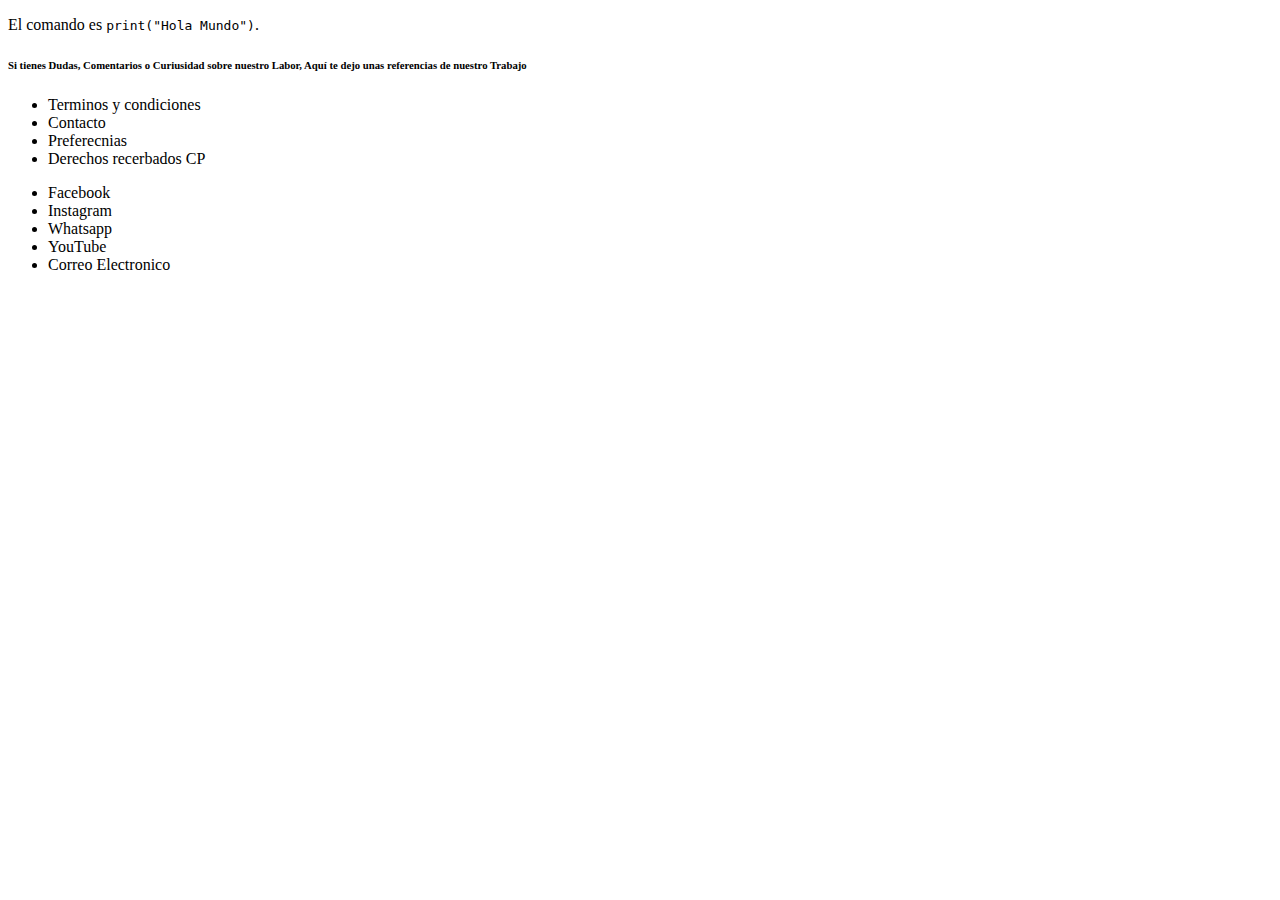
==== Catalogo.html @ 5802a03d "Primer" ====
<!DOCTYPE html>
<html lang="es-mx">
    <head>
        <meta charset="UTF-8">
        <meta name="viewport" content="width=device-width, initial-scale=1.0">
        <meta name="description" content="Venta de Autos">
        <meta name="keywords" content="HTML5, etiquetas, meta, SEO">
        <meta name="autor" content="Omar Nadin JR">
        <meta name="robots" content="index, follow">
        <meta property="og:title" content="Venta de Autos variados">
        <meta property="og:description" content="Proytecro para insignia">
        <meta property="og:imagen" content="Falta el link">

        <title> El Primer paso es el más importante </title>
        </head>
        <body>
            <header>
                <p>El comando es <code>print("Hola Mundo")</code>.</p>  

            </header>
            <main>
                <div class="jumbotron">

                </div>
            </main>
            <div class="Catalogo o blog">

            </div>
            <div class="Adiciona">

            </div>
            <footer>
                <h6>Si tienes Dudas, Comentarios o Curiusidad sobre nuestro Labor, Aquí te dejo unas referencias de nuestro Trabajo</h6>
                <ul>
                    <li>Terminos y condiciones</li>
                    <li>Contacto</li>
                    <li>Preferecnias</li>
                    <li>Derechos recerbados CP</li>
                </ul>
                <ul>
                    <li>Facebook</li>
                    <li>Instagram</li>
                    <li>Whatsapp</li>
                    <li>YouTube</li>
                    <li>Correo Electronico</li>
                </ul>
            </footer>
        </body>
</html>
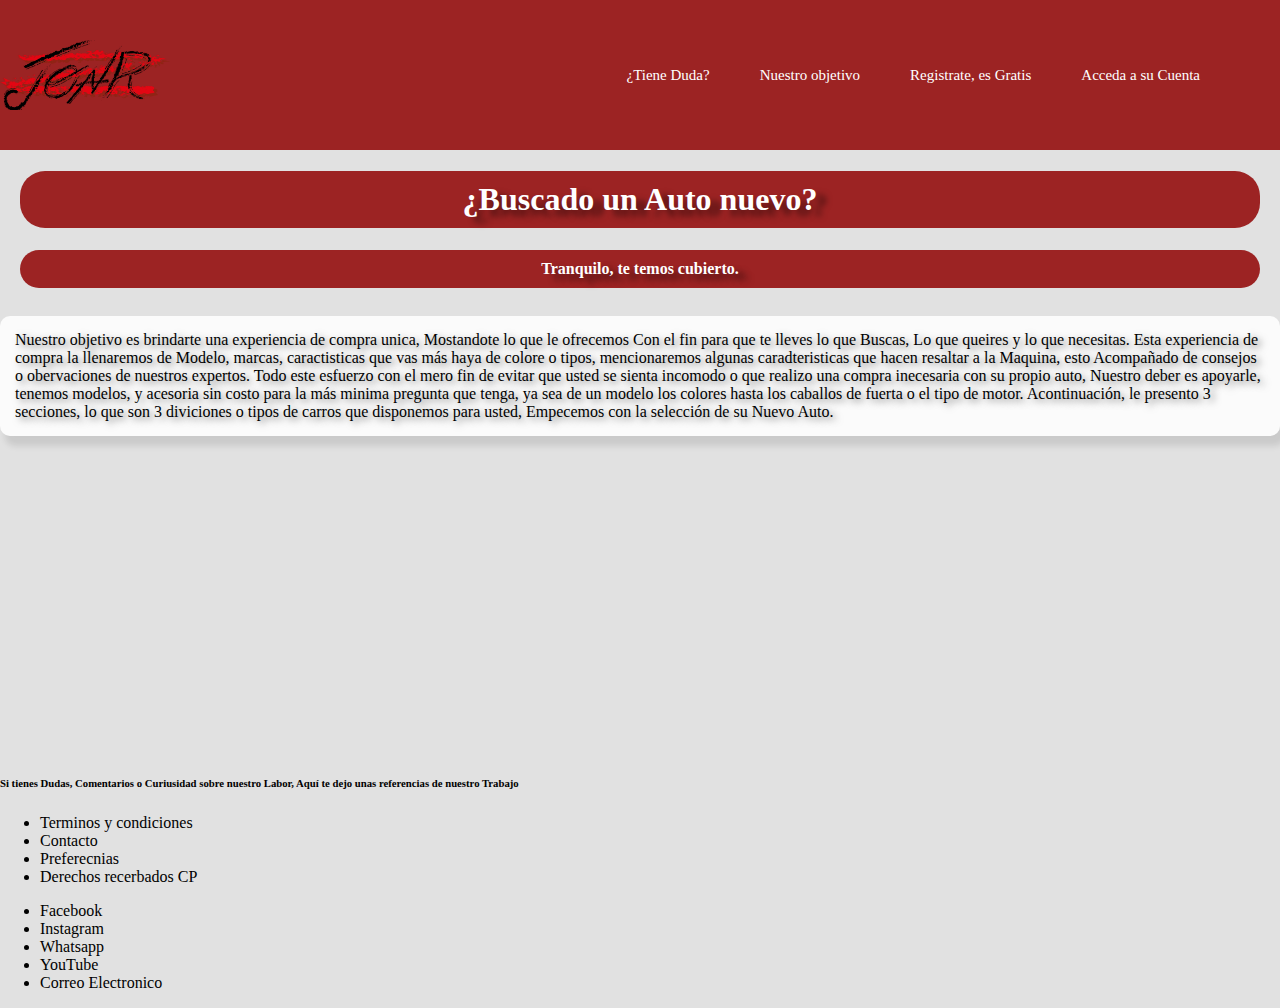
==== commit 135f5dff: "Seccion Main" ====
--- a/Catalogo.html
+++ b/Catalogo.html
@@ -10,18 +10,51 @@
         <meta property="og:title" content="Venta de Autos variados">
         <meta property="og:description" content="Proytecro para insignia">
         <meta property="og:imagen" content="Falta el link">
-
+        <link rel="stylesheet" href="./Cuerpo.css">
+        <link rel="stylesheet" href="./Header.css">
+        <link rel="stylesheet" href="./Main.css">
+        <link rel="stylesheet" href="./Adi.css">
+        <link rel="stylesheet" href="./Footer.css">
         <title> El Primer paso es el más importante </title>
         </head>
         <body>
             <header>
-                <p>El comando es <code>print("Hola Mundo")</code>.</p>  
-
+                <div class="HEA">
+                    <div class="Izquierda"> <a class="OM" href="#"> </a>
+                    </div>
+                    <div>
+                    <div class="Derecha"> ¿Tiene Duda?
+                    </div>
+                    <div class="Derecha"> Nuestro objetivo
+                    </div>
+                    <div class="Derecha"> Registrate, es Gratis
+                    </div>
+                    <div class="Derecha"> Acceda a su Cuenta
+                    </div>
+                    </div>
+                </div>    
             </header>
             <main>
-                <div class="jumbotron">
+                <div>
+                <nav class="jumbotron">
+                    <h1 class="Sup"> ¿Buscado un Auto nuevo? </h1>
+                    <h4 class="Sup">Tranquilo, te temos cubierto.</h4>
+                </nav>
+                </div>
+                    <p> Nuestro objetivo es brindarte una experiencia de compra unica, Mostandote lo que le ofrecemos 
+                        Con el fin para que te lleves lo que Buscas, Lo que queires y lo que necesitas.
 
-                </div>
+                        Esta experiencia de compra la llenaremos de Modelo, marcas, caractisticas que vas más haya de
+                        colore o tipos, mencionaremos algunas caradteristicas que hacen resaltar a la Maquina, esto
+                        Acompañado de consejos o obervaciones de nuestros expertos.
+                        
+                        Todo este esfuerzo con el mero fin de evitar que usted se sienta incomodo o que realizo una compra inecesaria
+                        con su propio auto, Nuestro deber es apoyarle, tenemos modelos, y acesoria sin costo para la más minima pregunta que tenga,
+                        ya sea de un modelo los colores hasta los caballos de fuerta o el tipo de motor.
+
+                        Acontinuación, le presento 3 secciones, lo que son 3 diviciones o tipos de carros que disponemos para usted, Empecemos con la selección de su Nuevo Auto. 
+                    </p>
+                </nav>
             </main>
             <div class="Catalogo o blog">
 
--- a/Cuerpo.css
+++ b/Cuerpo.css
@@ -0,0 +1,7 @@
+body
+{
+    font-family:Trebuchet MS  ;
+    margin: 0;
+    background-color: #e1e1e1;
+    padding: 0;
+}--- a/Header.css
+++ b/Header.css
@@ -0,0 +1,28 @@
+header
+{
+    background-color: #8f0000d8;
+    color: white;
+    display: grid;
+    width: 100%;
+    font-size: 15px;
+}
+div
+{
+    display: grid;
+    grid-template-columns: 1fr auto auto auto auto;
+    grid-template-rows: 150px;
+    align-items: center;
+    grid-column-gap:  7px;
+    column-gap: 10px;
+    row-gap: 10px;
+}
+.Izquierda a
+{
+    display: block;
+    background-image: url(Imagen/magua.png);
+    background-position: center;
+    background-size: cover;
+    width: 170px;               /* Ancho del enlace */  
+    height: 70px;   
+    background-repeat: no-repeat; 
+}
--- a/Main.css
+++ b/Main.css
@@ -0,0 +1,30 @@
+.jumbotron {  
+
+    background-image: url('https://media.istockphoto.com/id/1493574434/es/foto/el-coche-se-precipita-a-lo-largo-de-la-carretera-al-atardecer-vista-lateral-de-%C3%A1ngulo-bajo.jpg?s=612x612&w=0&k=20&c=ShzqUhviox4jicYi8z1qIfBJRk7KGKsd23fct6wrGUI='); /* Ruta de tu imagen de fondo */  
+    background-size: cover; /* Para cubrir todo el espacio del contenedor */  
+    background-position: center; /* Centra la imagen */  
+    background-repeat: no-repeat; /* Evita que la imagen se repita */  
+    padding: 20px; /* Espaciado interno para dar espacio entre el texto y los bordes */  
+    border-radius: 15px; /* Opcional: Esquinas redondeadas */  
+    margin: 0%; /* Espaciado superior e inferior del contenedor */  
+    height: 100%;
+    width: 100%;
+}  
+.Sup
+{  
+    text-shadow: 10px 6px 6px rgba(0, 0, 0, 0.5); /* Sombra ligera */  
+    color: #ffffff; /* Color del texto */  
+    background-color: #8f0000d8; /* Color de fondo */  
+    padding: 10px;
+    border-radius: 25px; /* Esquinas redondeadas */ 
+    text-align: center;
+}  
+
+p
+{
+    padding: 15px;
+    border-radius: 10px; /* Esquinas redondeadas */ 
+    background-color: #ffffffd8; /* Color de fondo */  
+    text-shadow: 4px 3px 7px rgba(0, 0, 0, 0.5); /* Sombra ligera */ 
+    box-shadow: 5px 10px 6px rgba(0, 0, 0, 0.1); /* Sombra alrededor del cuadro */  
+}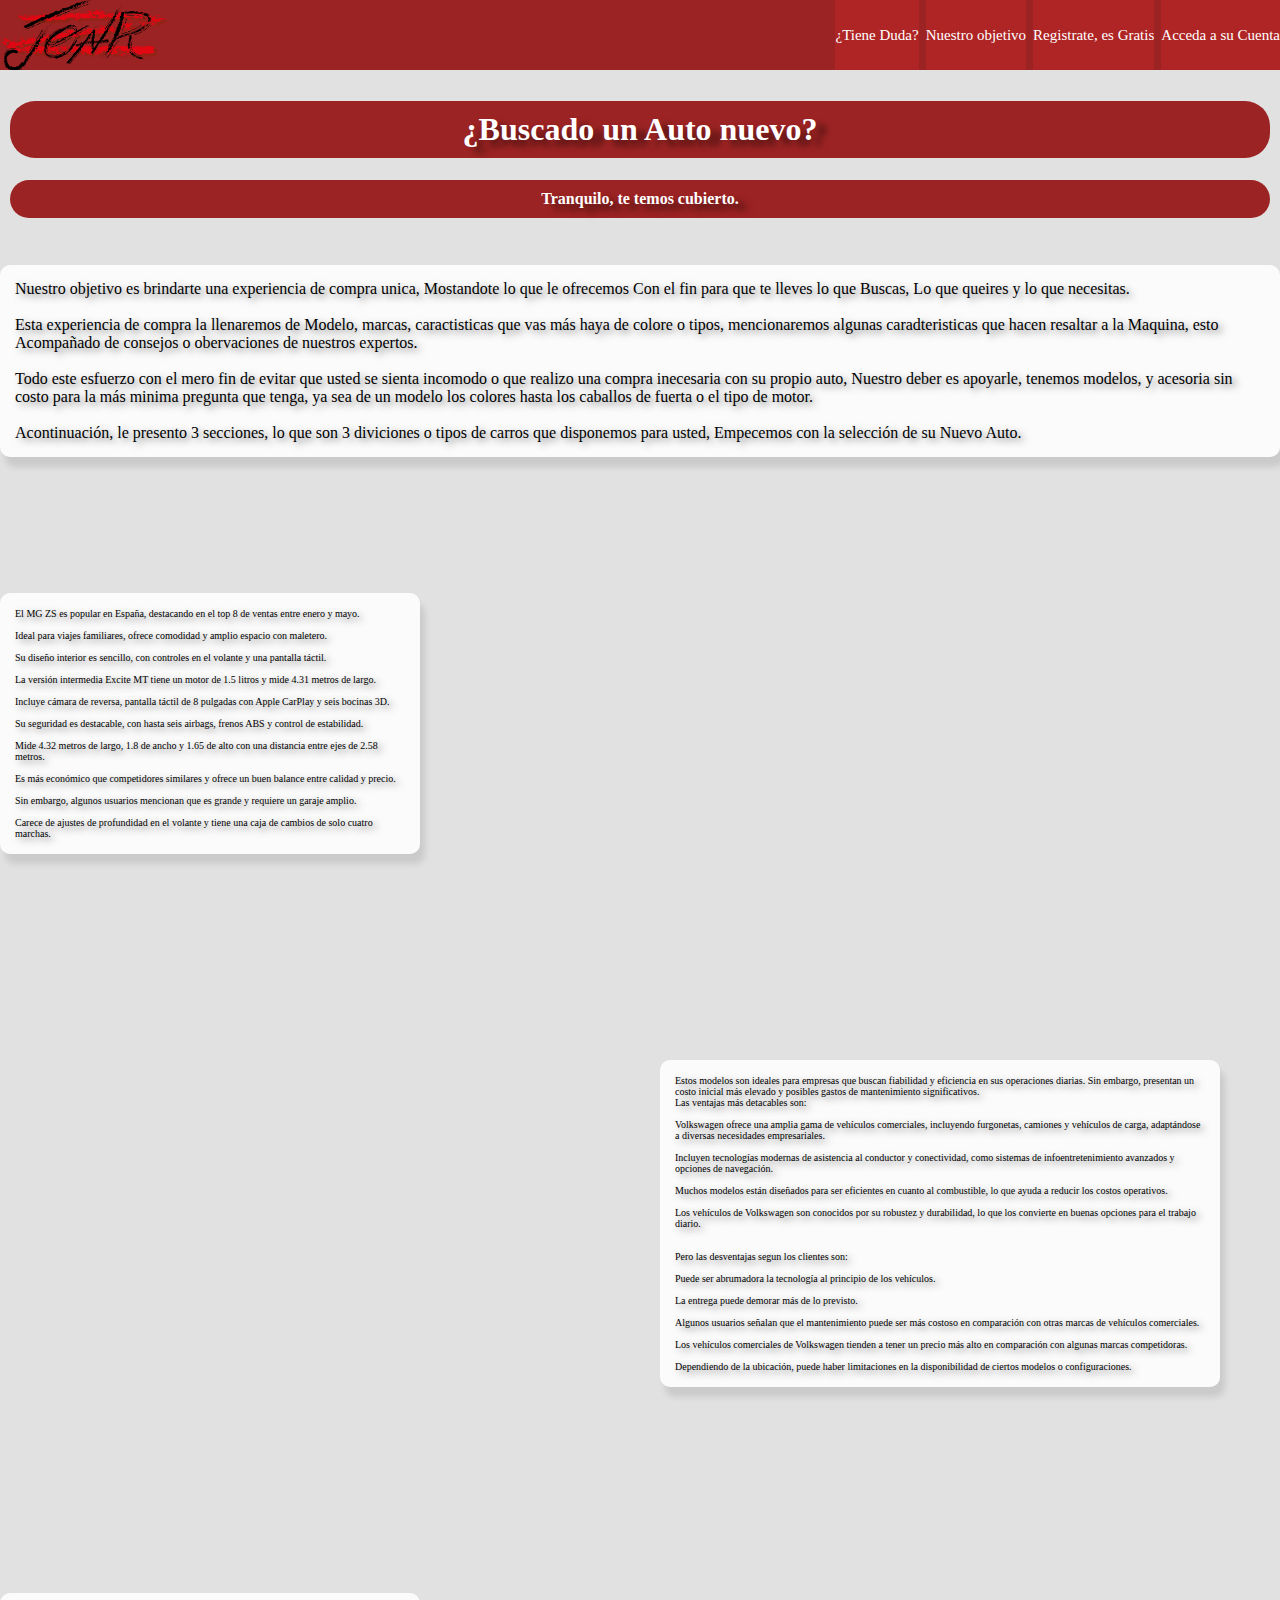
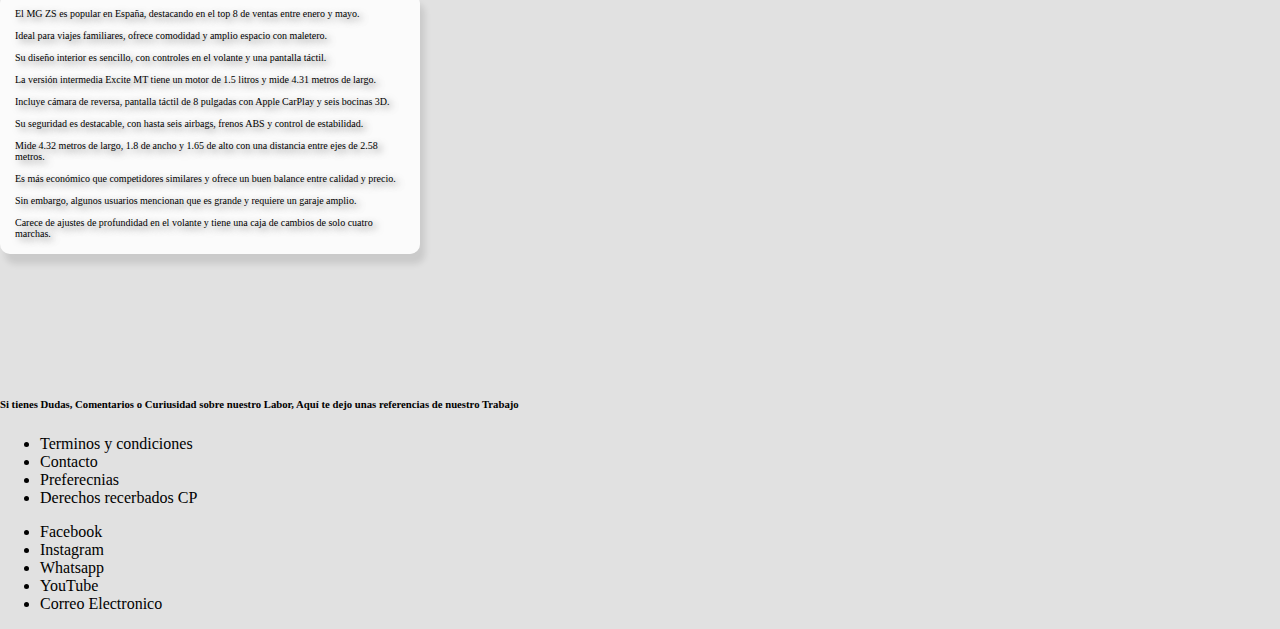
==== commit 99a367fe: "Descripción" ====
--- a/Catalogo.html
+++ b/Catalogo.html
@@ -22,7 +22,6 @@
                 <div class="HEA">
                     <div class="Izquierda"> <a class="OM" href="#"> </a>
                     </div>
-                    <div>
                     <div class="Derecha"> ¿Tiene Duda?
                     </div>
                     <div class="Derecha"> Nuestro objetivo
@@ -41,19 +40,109 @@
                     <h4 class="Sup">Tranquilo, te temos cubierto.</h4>
                 </nav>
                 </div>
-                    <p> Nuestro objetivo es brindarte una experiencia de compra unica, Mostandote lo que le ofrecemos 
-                        Con el fin para que te lleves lo que Buscas, Lo que queires y lo que necesitas.
-
+                    <p>
+                         Nuestro objetivo es brindarte una experiencia de compra unica, Mostandote lo que le ofrecemos 
+                        Con el fin para que te lleves lo que Buscas, Lo que queires y lo que necesitas. <br>
+                        <br>    
                         Esta experiencia de compra la llenaremos de Modelo, marcas, caractisticas que vas más haya de
                         colore o tipos, mencionaremos algunas caradteristicas que hacen resaltar a la Maquina, esto
-                        Acompañado de consejos o obervaciones de nuestros expertos.
-                        
+                        Acompañado de consejos o obervaciones de nuestros expertos. <br>
+                        <br>
                         Todo este esfuerzo con el mero fin de evitar que usted se sienta incomodo o que realizo una compra inecesaria
                         con su propio auto, Nuestro deber es apoyarle, tenemos modelos, y acesoria sin costo para la más minima pregunta que tenga,
-                        ya sea de un modelo los colores hasta los caballos de fuerta o el tipo de motor.
-
+                        ya sea de un modelo los colores hasta los caballos de fuerta o el tipo de motor. <br>
+                        <br>
                         Acontinuación, le presento 3 secciones, lo que son 3 diviciones o tipos de carros que disponemos para usted, Empecemos con la selección de su Nuevo Auto. 
                     </p>
+                    <div class="MG">
+                        <div class="ZS">
+                            <p>
+                                El MG ZS es popular en España, destacando en el top 8 de ventas entre enero y mayo.<br>
+                                <br>
+                                Ideal para viajes familiares, ofrece comodidad y amplio espacio con maletero.<br>
+                                <br>
+                                Su diseño interior es sencillo, con controles en el volante y una pantalla táctil.<br>
+                                <br>
+                                La versión intermedia Excite MT tiene un motor de 1.5 litros y mide 4.31 metros de largo.<br>
+                                <br>
+                                Incluye cámara de reversa, pantalla táctil de 8 pulgadas con Apple CarPlay y seis bocinas 3D.<br>
+                                <br>
+                                Su seguridad es destacable, con hasta seis airbags, frenos ABS y control de estabilidad.<br>
+                                <br>
+                                Mide 4.32 metros de largo, 1.8 de ancho y 1.65 de alto con una distancia entre ejes de 2.58 metros.<br>
+                                <br>
+                                Es más económico que competidores similares y ofrece un buen balance entre calidad y precio.<br>
+                                <br>
+                                Sin embargo, algunos usuarios mencionan que es grande y requiere un garaje amplio.<br>
+                                <br>
+                                Carece de ajustes de profundidad en el volante y tiene una caja de cambios de solo cuatro marchas.<br>
+                            </p>
+                        </div>
+                        <div>
+                            <a class="GM" href="#"></a>
+                        </div>
+                    </div>
+                    <div class="VW">
+                        <div>
+                            <a class="CAMI" href="#"></a>
+                        </div>
+                        <div class="ZS">
+                            <P>
+                                
+                                Estos modelos son ideales para empresas que buscan fiabilidad y eficiencia en sus operaciones diarias. Sin embargo, presentan un costo inicial más elevado y posibles gastos de mantenimiento significativos.<br>
+                                Las ventajas más detacables son:<br>
+                                <br>
+                                Volkswagen ofrece una amplia gama de vehículos comerciales, incluyendo furgonetas, camiones y vehículos de carga, adaptándose a diversas necesidades empresariales.<br>
+                                <br>
+                                Incluyen tecnologías modernas de asistencia al conductor y conectividad, como sistemas de infoentretenimiento avanzados y opciones de navegación.<br>
+                                <br>
+                                Muchos modelos están diseñados para ser eficientes en cuanto al combustible, lo que ayuda a reducir los costos operativos.<br>
+                                <br>
+                                Los vehículos de Volkswagen son conocidos por su robustez y durabilidad, lo que los convierte en buenas opciones para el trabajo diario.<br>
+                                <br>
+                                <br>
+                                Pero las desventajas segun los clientes son:<br>
+                                <br>
+                                Puede ser abrumadora la tecnología al principio de los vehículos.<br>
+                                <br>
+                                La entrega puede demorar más de lo previsto.<br>
+                                <br>
+                                Algunos usuarios señalan que el mantenimiento puede ser más costoso en comparación con otras marcas de vehículos comerciales.<br>
+                                <br>
+                                Los vehículos comerciales de Volkswagen tienden a tener un precio más alto en comparación con algunas marcas competidoras.<br>
+                                <br>
+                                Dependiendo de la ubicación, puede haber limitaciones en la disponibilidad de ciertos modelos o configuraciones.<br>
+
+                            </P>
+                        </div>
+                    </div>
+                    <div class="NI">
+                        <div class="ZS">
+                            <p>
+                                El MG ZS es popular en España, destacando en el top 8 de ventas entre enero y mayo.<br>
+                                <br>
+                                Ideal para viajes familiares, ofrece comodidad y amplio espacio con maletero.<br>
+                                <br>
+                                Su diseño interior es sencillo, con controles en el volante y una pantalla táctil.<br>
+                                <br>
+                                La versión intermedia Excite MT tiene un motor de 1.5 litros y mide 4.31 metros de largo.<br>
+                                <br>
+                                Incluye cámara de reversa, pantalla táctil de 8 pulgadas con Apple CarPlay y seis bocinas 3D.<br>
+                                <br>
+                                Su seguridad es destacable, con hasta seis airbags, frenos ABS y control de estabilidad.<br>
+                                <br>
+                                Mide 4.32 metros de largo, 1.8 de ancho y 1.65 de alto con una distancia entre ejes de 2.58 metros.<br>
+                                <br>
+                                Es más económico que competidores similares y ofrece un buen balance entre calidad y precio.<br>
+                                <br>
+                                Sin embargo, algunos usuarios mencionan que es grande y requiere un garaje amplio.<br>
+                                <br>
+                                Carece de ajustes de profundidad en el volante y tiene una caja de cambios de solo cuatro marchas.<br>
+                            </p>
+                        </div>
+                        <div>
+                            <a class="MG" href="#"></a>
+                        </div>
                 </nav>
             </main>
             <div class="Catalogo o blog">
--- a/Header.css
+++ b/Header.css
@@ -6,15 +6,12 @@
     width: 100%;
     font-size: 15px;
 }
-div
+.HEA
 {
     display: grid;
     grid-template-columns: 1fr auto auto auto auto;
-    grid-template-rows: 150px;
-    align-items: center;
     grid-column-gap:  7px;
-    column-gap: 10px;
-    row-gap: 10px;
+
 }
 .Izquierda a
 {
@@ -26,3 +23,8 @@
     height: 70px;   
     background-repeat: no-repeat; 
 }
+.Derecha
+{
+    align-content: center;
+    background-color: rgb(175, 37, 37);
+}--- a/Main.css
+++ b/Main.css
@@ -1,14 +1,13 @@
 .jumbotron {  
 
-    background-image: url('https://media.istockphoto.com/id/1493574434/es/foto/el-coche-se-precipita-a-lo-largo-de-la-carretera-al-atardecer-vista-lateral-de-%C3%A1ngulo-bajo.jpg?s=612x612&w=0&k=20&c=ShzqUhviox4jicYi8z1qIfBJRk7KGKsd23fct6wrGUI='); /* Ruta de tu imagen de fondo */  
+    background-image: url('https://www.shutterstock.com/image-photo/red-car-on-asphalt-road-260nw-1941175447.jpg'); /* Ruta de tu imagen de fondo */  
     background-size: cover; /* Para cubrir todo el espacio del contenedor */  
     background-position: center; /* Centra la imagen */  
     background-repeat: no-repeat; /* Evita que la imagen se repita */  
-    padding: 20px; /* Espaciado interno para dar espacio entre el texto y los bordes */  
-    border-radius: 15px; /* Opcional: Esquinas redondeadas */  
+    padding: 10px; /* Espaciado interno para dar espacio entre el texto y los bordes */  
     margin: 0%; /* Espaciado superior e inferior del contenedor */  
     height: 100%;
-    width: 100%;
+    width: auto;
 }  
 .Sup
 {  
@@ -27,4 +26,74 @@
     background-color: #ffffffd8; /* Color de fondo */  
     text-shadow: 4px 3px 7px rgba(0, 0, 0, 0.5); /* Sombra ligera */ 
     box-shadow: 5px 10px 6px rgba(0, 0, 0, 0.1); /* Sombra alrededor del cuadro */  
+}
+
+.MG 
+{
+    display: grid;
+    grid-template-columns:1fr auto;
+    justify-items: start;
+    align-items: center;
+    gap: 60px;
+}
+
+.ZS 
+{
+ font-size: 10px;
+}
+
+
+.MG a
+{
+    background-image: url(https://motormania.com.mx/wp-content/uploads/2021/07/mg-zs-auto-slider.png);
+    display: block;
+    background-position: center;
+    background-size: contain;
+    width: 800px;               /* Ancho del enlace */  
+    height: 500px;   
+    background-repeat: no-repeat; 
+    
+}
+
+.VW
+{
+    display: grid;
+    grid-template-columns:1fr auto auto;
+    grid-template-rows: 1fr;
+    justify-items: start;
+    align-items: center;
+    gap: 60px;
+}
+
+.VW a
+{
+    background-image: url(https://vw-agricola.com.mx/Assets/img/modelos/wv-vehiculos-comerciales.png);
+    display: block;
+    background-position: center;
+    background-size: contain;
+    width: 600px;               /* Ancho del enlace */  
+    height: 500px;   
+    background-repeat: no-repeat; 
+}
+
+
+.NI
+{
+    display: grid;
+    grid-template-columns:1fr auto;
+    justify-items: start;
+    align-items: center;
+    gap: 60px;
+}
+
+.NI a
+{
+    background-image: url(https://pictures.dealer.com/c/carolinanissan/1020/d2d420bf5fe7ec7dbefc596c614dfbe0x.jpg?impolicy=downsize_bkpt&w=480);
+    display: block;
+    background-position: center;
+    background-size: contain;
+    width: 800px;               /* Ancho del enlace */  
+    height: 500px;   
+    background-repeat: no-repeat; 
+    
 }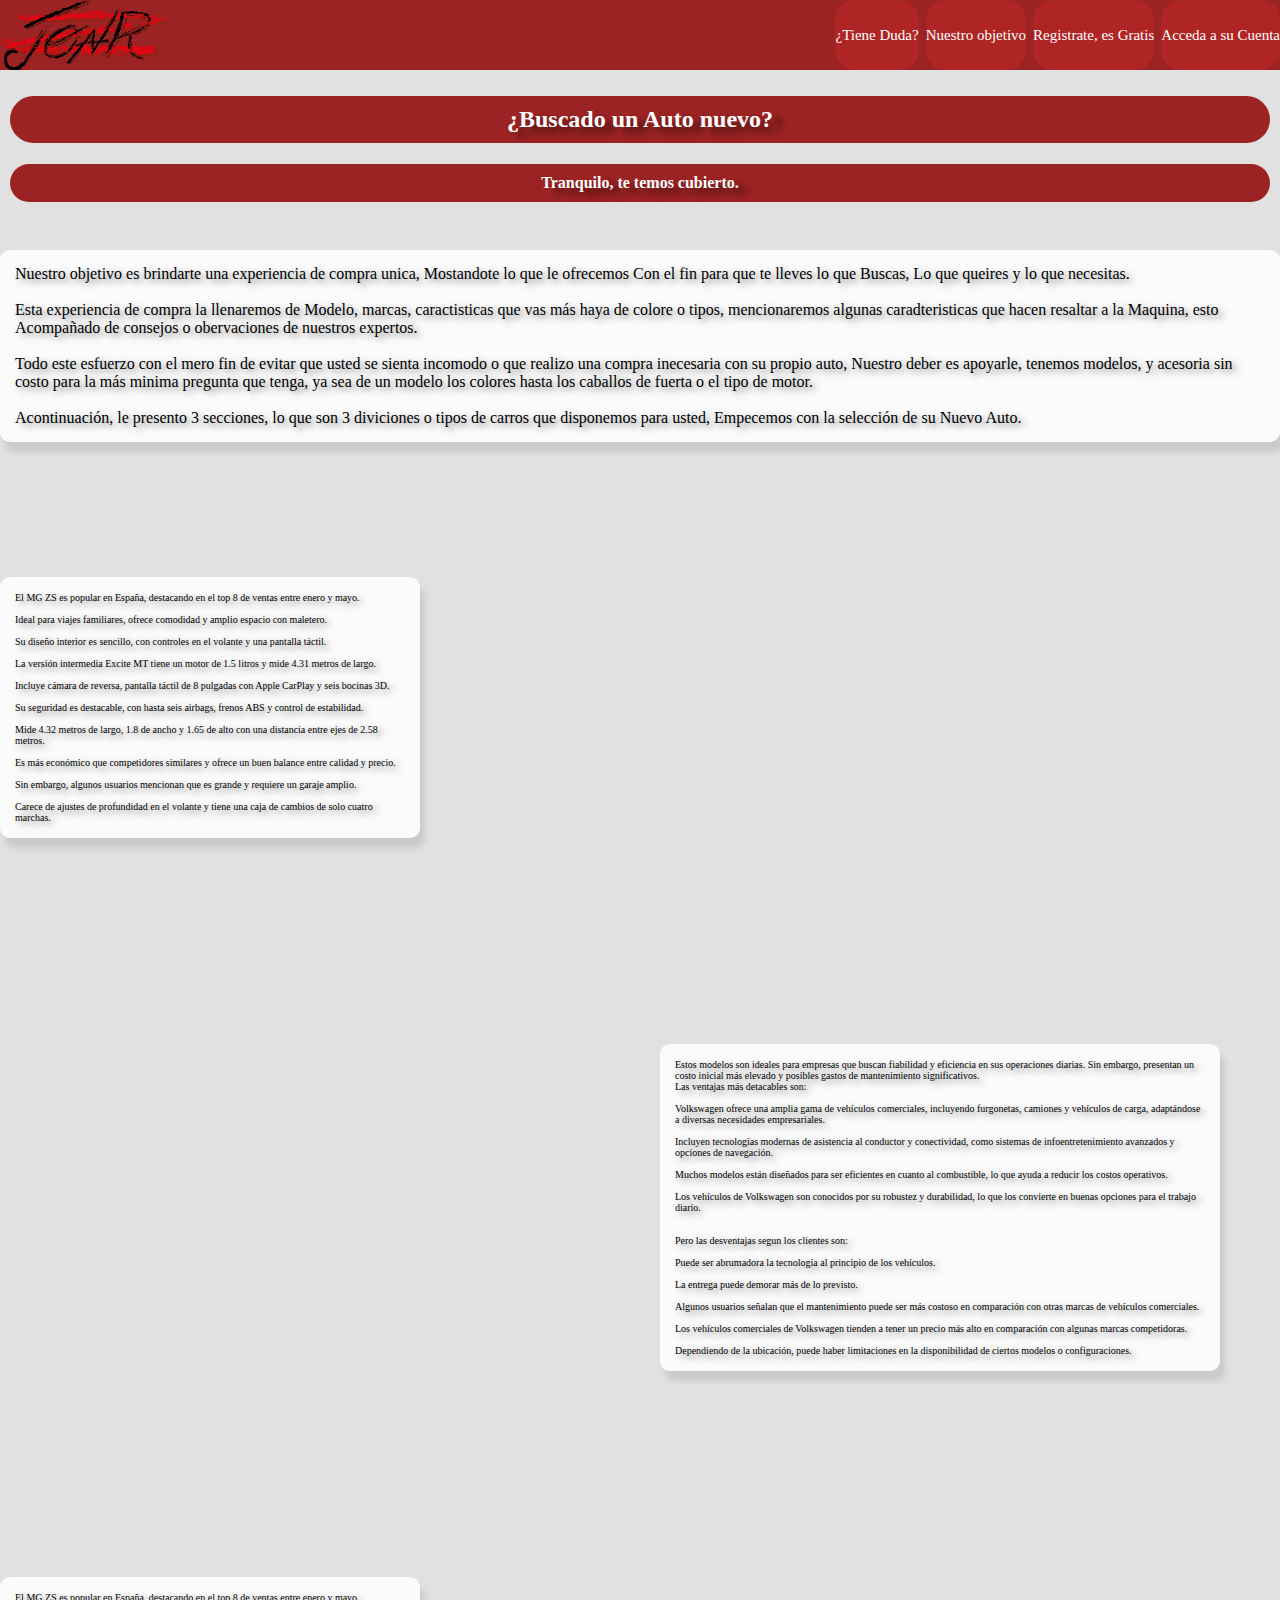
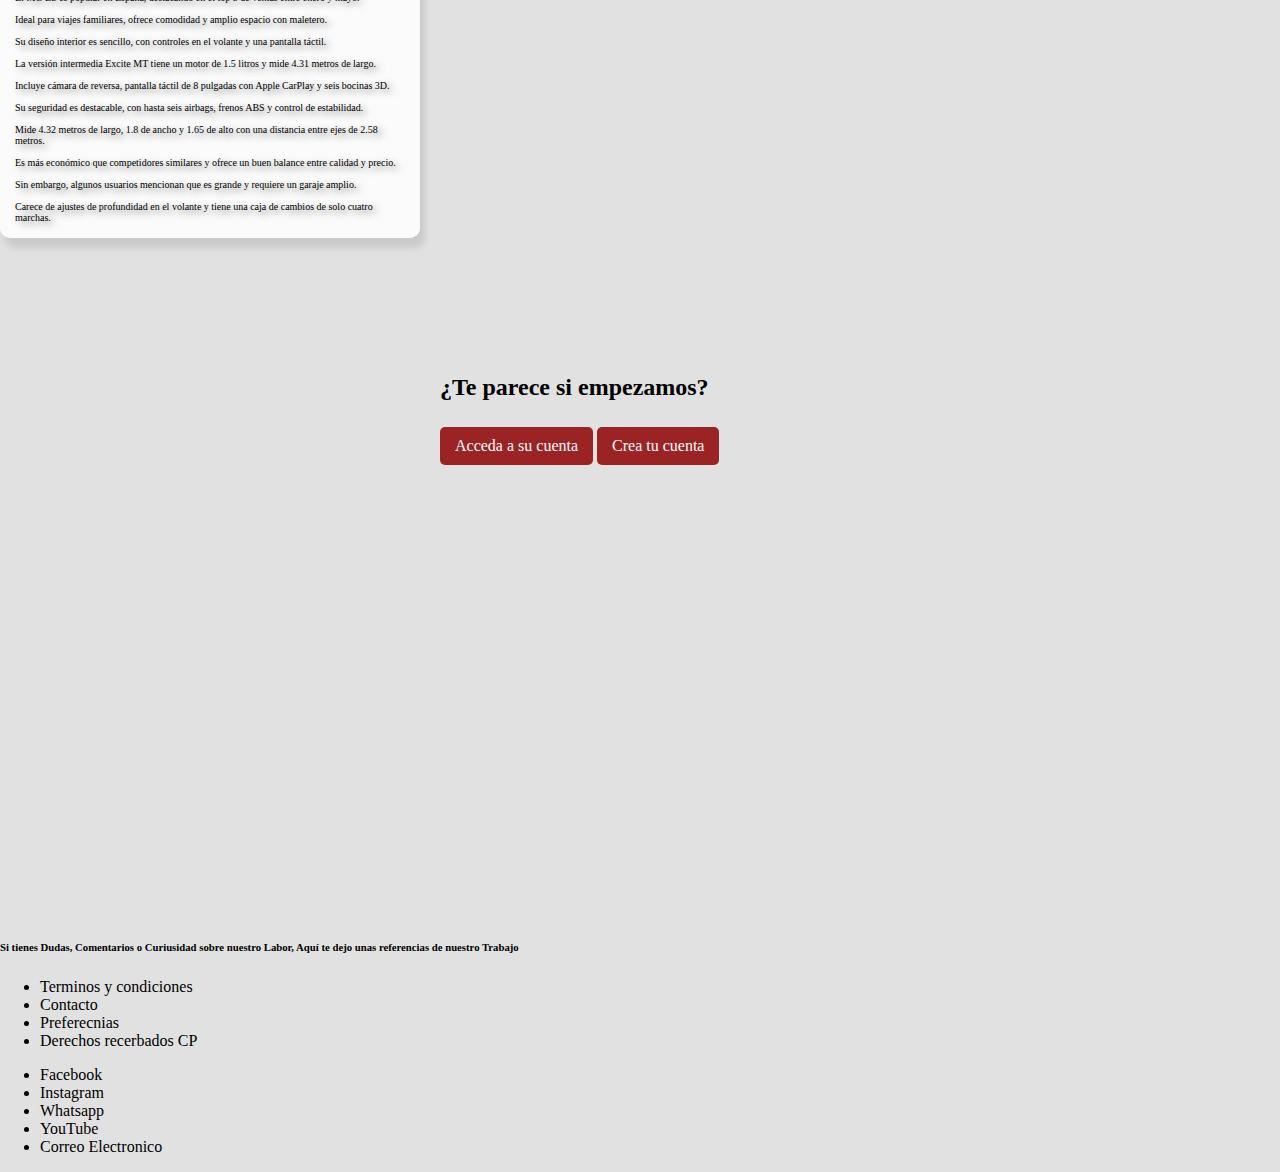
==== commit 52a4b002: "Cat" ====
--- a/Catalogo.html
+++ b/Catalogo.html
@@ -143,9 +143,116 @@
                         <div>
                             <a class="MG" href="#"></a>
                         </div>
-                </nav>
+                    </div>
+   
+                    
+
+                    <div class="container">  
+                        <h1>¿Te parece si empezamos?</h1>  
+                        
+                        <input type="checkbox" id="toggleLogin" class="toggle-checkbox">  
+                        <label for="toggleLogin" class="toggle-label">Acceda a su cuenta</label>  
+                
+                        <div class="form-container">  
+                            <form id="loginForm">  
+                                <label for="username">Usuario:</label>  
+                                <input type="text" id="username" name="username" required>  
+                                <br>  
+                                <label for="password">Contraseña:</label>  
+                                <input type="password" id="password" name="password" required>  
+                                <br>  
+                                <button type="submit">Iniciar Sesión</button>  
+                            </form>  
+                        </div>  
+                
+                        <input type="checkbox" id="toggleRegister" class="toggle-checkbox">  
+                        <label for="toggleRegister" class="toggle-label">Crea tu cuenta</label>  
+                
+                        <div class="form-container">  
+                            <form id="registrationForm">  
+                                <label for="fullName">Nombre Completo:</label>  
+                                <input type="text" id="fullName" name="fullName" required>  
+                                <br>  
+                                <label for="phone">Número de Teléfono:</label>  
+                                <input type="tel" id="phone" name="phone" required>  
+                                <br>  
+                                <label for="email">Correo Electrónico:</label>  
+                                <input type="email" id="email" name="email" required>  
+                                <br>  
+                                <label for="regPassword">Contraseña:</label>  
+                                <input type="password" id="regPassword" name="regPassword" required>  
+                                <br>  
+                                <label for="country">País:</label>  
+                                <select id="country" name="country" required>  
+                                    <option value="">Seleccione su país</option>  
+                                    <option value="argentina">Argentina</option>  
+                                    <option value="chile">Chile</option>  
+                                    <option value="colombia">Colombia</option>  
+                                    <option value="mexico">México</option>  
+                                    <option value="spain">España</option>  
+                                    <!-- Agrega más países según sea necesario -->  
+                                </select>  
+                                <br>  
+                                <button type="submit">Registrarse</button>  
+                            </form>  
+                        </div>  
+                    </div>  
+
+
             </main>
             <div class="Catalogo o blog">
+                
+
+                <div class="MARCAS">
+                    <div>
+                        <a class="Nisan" href="#"></a>
+                    </div>
+                    <div>
+                        <a class="volkswagen" href="#"></a>
+                    </div>
+                    <div>
+                        <a class="chevrolet" href="#"></a>
+                    </div>
+                    <div>
+                        <a class="alfa" href="#"></a>
+                    </div>
+                    <div>
+                        <a class="aston" href="#"></a>
+                    </div>
+                    <div>
+                        <a class="MMGG" href="#"></a>
+                    </div>
+                    <div>
+                        <a class="mazda" href="#"></a>
+                    </div>
+                    <div>
+                        <a class="toyota" href="#"></a>
+                    </div>
+                    <div>
+                        <a class="bmw" href="#"></a>
+                    </div>
+                    <div>
+                        <a class="porsche" href="#"></a>
+                    </div>
+                    <div>
+                        <a class="lamborghini" href="#"></a>
+                    </div>
+                    <div>
+                        <a class="ford" href="#"></a>
+                    </div>
+                    <div>
+                        <a class="acura" href="#"></a>
+                    </div>
+                    <div>
+                        <a class="honda" href="#"></a>
+                    </div>
+                    <div>
+                        <a class="mercedes" href="#"></a>
+                    </div>
+                    <div>
+                        <a class="audi" href="#"></a>
+                    </div>
+                </div>
 
             </div>
             <div class="Adiciona">
--- a/Header.css
+++ b/Header.css
@@ -27,4 +27,5 @@
 {
     align-content: center;
     background-color: rgb(175, 37, 37);
+    border-radius: 20px; 
 }--- a/Main.css
+++ b/Main.css
@@ -88,7 +88,7 @@
 
 .NI a
 {
-    background-image: url(https://pictures.dealer.com/c/carolinanissan/1020/d2d420bf5fe7ec7dbefc596c614dfbe0x.jpg?impolicy=downsize_bkpt&w=480);
+    background-image: url(https://incamotors-paginacorporativa-prod-archivos.s3.sa-east-1.amazonaws.com/variantes/imagenes/nissan-sentra-variante-qm1b18-1689056464464.png);
     display: block;
     background-position: center;
     background-size: contain;
@@ -96,4 +96,184 @@
     height: 500px;   
     background-repeat: no-repeat; 
     
-}+}
+
+
+
+.container {  
+    max-width: 400px;  
+    margin: auto;  
+}  
+
+h1 {  
+    font-size: 24px;  
+}  
+
+.toggle-checkbox {  
+    display: none; /* Oculta el checkbox */  
+}  
+
+.toggle-label {  
+    padding: 10px 15px;  
+    background-color: #8f0000d8;  
+    color: white;  
+    border-radius: 5px;  
+    cursor: pointer;  
+    display: inline-block;  
+    margin-top: 10px;  
+}  
+
+.form-container {  
+    display: none; /* Oculta el contenedor del formulario por defecto */  
+    margin-top: 10px; /* Espaciado superior */  
+    padding: 10px;  
+    border: 1px solid #ccc;  
+    border-radius: 5px;  
+    background-color: #f9f9f9;  
+}  
+
+/* Muestra el formulario de inicio de sesión cuando el checkbox está seleccionado */  
+#toggleLogin:checked + .toggle-label + .form-container {  
+    display: block; /* Muestra el contenedor del formulario cuando el checkbox está marcado */  
+}  
+
+/* Muestra el formulario de registro cuando el checkbox está seleccionado */  
+#toggleRegister:checked + .toggle-label + .form-container {  
+    display: block; /* Muestra el contenedor del formulario cuando el checkbox está marcado */  
+}  
+
+label {  
+    display: block; /* Hacer que el label ocupe toda la línea */  
+    margin-bottom: 5px; /* Espacio debajo del label */  
+}  
+
+input, select {  
+    width: 100%; /* Hacer que los campos ocupen todo el ancho */  
+    padding: 8px;  
+    margin-bottom: 10px; /* Espacio entre campos */  
+    border: 1px solid #b7b7b7;  
+    border-radius: 4px;  
+}  
+
+button {  
+    background-color: #8f0000d8; /* Color de fondo */  
+    color: white; /* Color del texto */  
+    border: none;  
+    border-radius: 5px;  
+    padding: 10px; /* Espaciado interior */  
+    cursor: pointer; /* Cambiar el cursor al pasar por encima */  
+    width: 100%; /* Hacer que el botón ocupe todo el ancho */  
+}  
+
+button:hover {  
+    background-color: #8f0000d8; /* Color de fondo al pasar el ratón */  
+}  
+
+
+
+
+
+
+
+.MARCAS {  
+    display: grid;  
+    grid-template-columns: auto auto auto auto; /* Ajusta el número de columnas automáticas */  
+    grid-template-rows:  auto ;
+    gap: 10px; /* Espacio entre los elementos */  
+    justify-items: center;
+    align-items: center;
+
+}  
+
+.Nisan, .volkswagen, .chevrolet, .alfa, .aston, .MMGG, .mazda, .toyota, .bmw, .porsche, .lamborghini, .ford, .acura, .honda, .mercedes, .audi {  
+    display: inline-block; /* Cambia de bloque para que se pueda hacer clic */  
+    width: 100px; /* Ajusta el tamaño según sea necesario */  
+    height: 100px; /* Ajusta el tamaño según sea necesario */  
+    background-size: contain; /* Ajusta el tamaño de la imagen dentro del enlace */  
+    background-repeat: no-repeat; /* Evita que la imagen se repita */  
+}  
+
+
+
+
+
+.Nisan 
+{
+    background-image: url(https://manuals.plus/wp-content/uploads/2022/04/Nissan-logo.png);
+}
+
+.volkswagen 
+{
+    background-image: url(https://myleanacademy.com/wp-content/uploads/2020/02/Volkswagen-logo.png);
+}
+
+.chevrolet  
+{
+    background-image: url(https://i.pinimg.com/originals/e1/34/06/e134063bcdee260fcb8f76d93dab2d56.png);
+}
+
+.alfa 
+{
+    background-image: url(https://1000marcas.net/wp-content/uploads/2019/12/logo-alfa-romeo.png);
+}
+
+.aston 
+{
+    background-image: url(https://logoeps.com/wp-content/uploads/2012/05/aston-martin-logo-vector-01.png);
+}
+
+.MMGG 
+{
+    background-image: url(https://1000marcas.net/wp-content/uploads/2021/10/MG-logo.png);
+}
+
+.mazda 
+{
+    background-image: url(https://www.element61.be/sites/default/files/styles/max_325x325/public/2024-05/Mazda.png.webp?itok=BdhP-C5y);
+}
+
+.toyota 
+{
+    background-image: url(https://1000logos.net/wp-content/uploads/2018/02/Toyota-logo.png);
+}
+
+.bmw 
+{
+    background-image: url(https://1000marcas.net/wp-content/uploads/2019/12/BMW-logo.png);
+}
+
+.porsche 
+{
+    background-image: url(https://1000marcas.net/wp-content/uploads/2019/12/Porsche-logo.png);
+}
+
+.lamborghini 
+{
+    background-image: url(https://1000marcas.net/wp-content/uploads/2020/01/Lamborghini-Logo.png);
+}
+
+.ford 
+{
+    background-image: url(https://upload.wikimedia.org/wikipedia/commons/thumb/3/3e/Ford_logo_flat.svg/2560px-Ford_logo_flat.svg.png);
+}
+
+
+.acura 
+{
+    background-image: url(https://1000marcas.net/wp-content/uploads/2020/03/Logo-Acura.png);
+}
+
+.honda 
+{
+   background-image: url(https://cdn.worldvectorlogo.com/logos/honda-logo-4.svg);
+}
+
+.mercedes 
+{
+   background-image: url(https://upload.wikimedia.org/wikipedia/commons/thumb/3/32/Mercedes-Benz_Star_2022.svg/800px-Mercedes-Benz_Star_2022.svg.png);
+}
+
+.audi 
+{
+    background-image: url(https://media.printables.com/media/prints/321186/images/2772740_6ba3a5b5-a72c-4528-b5e1-d60caab08965/thumbs/cover/800x800/png/audi_logo-300x300.webp);
+}
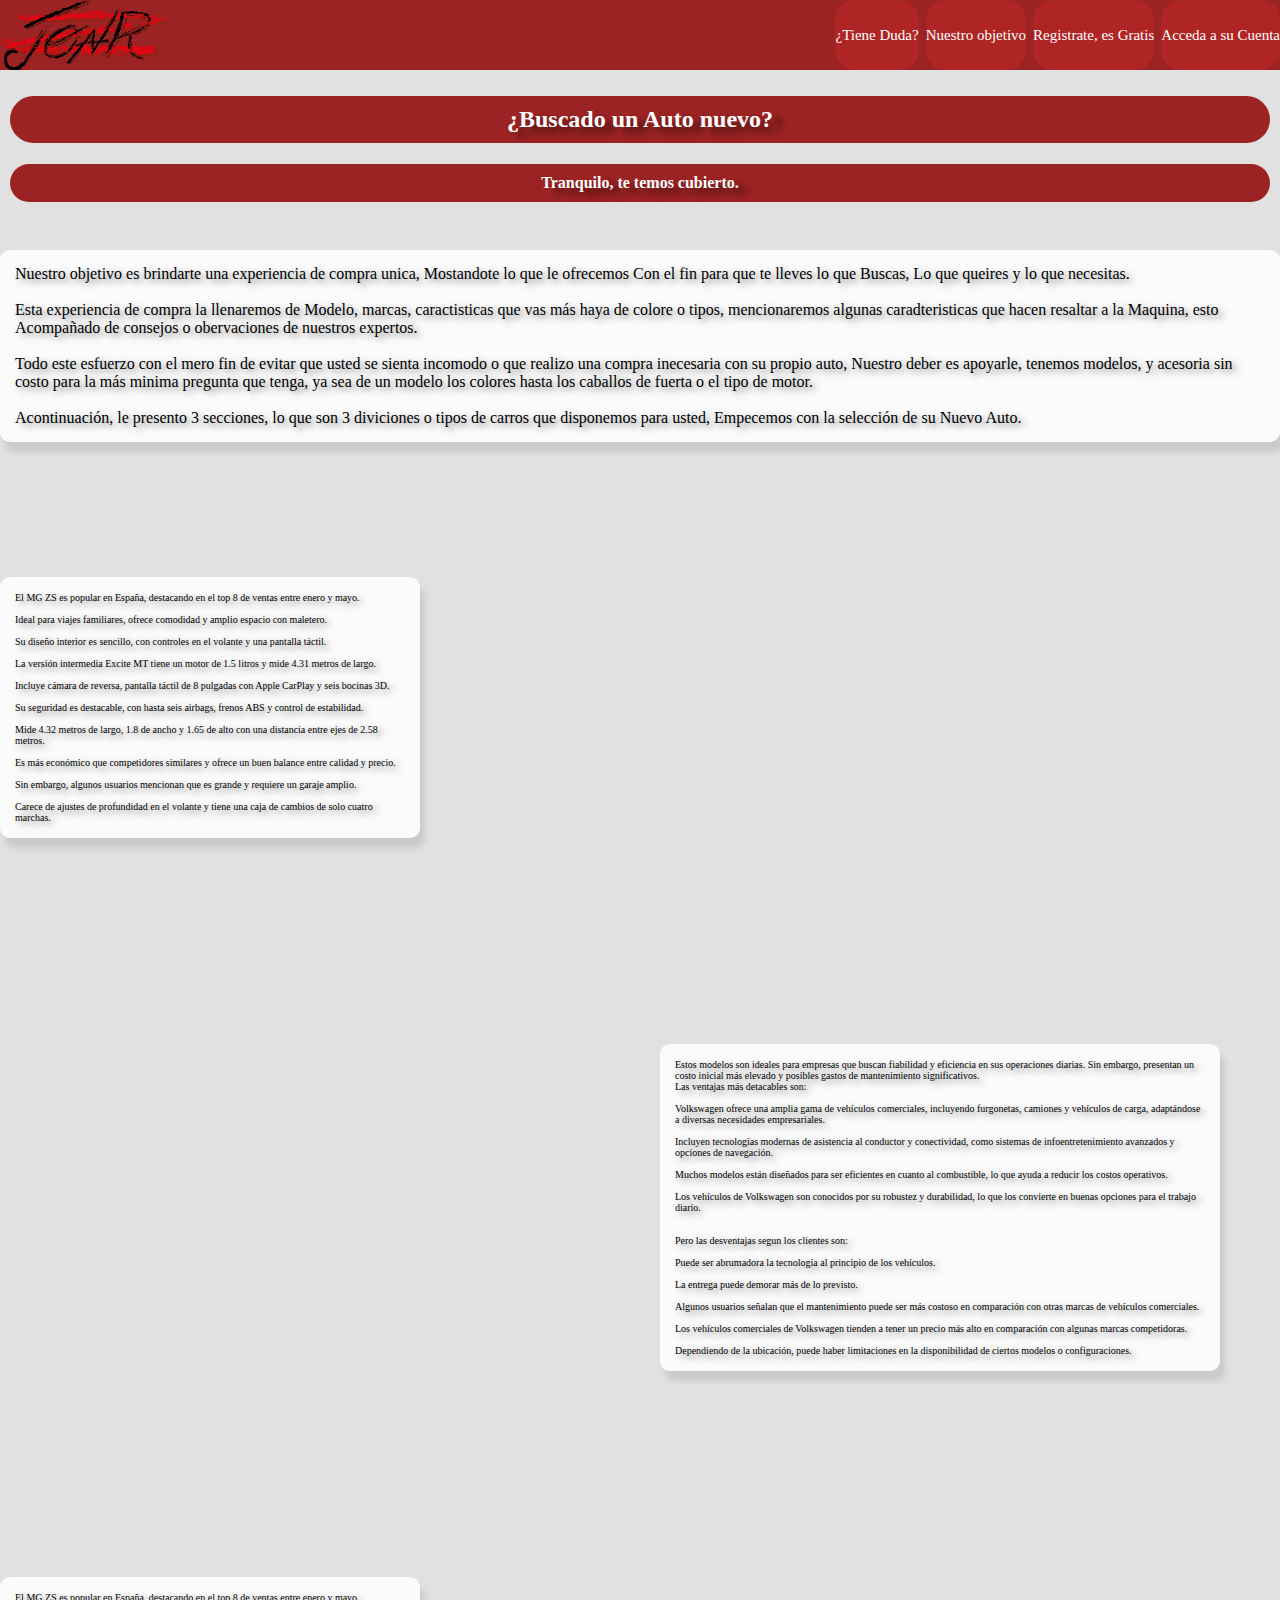
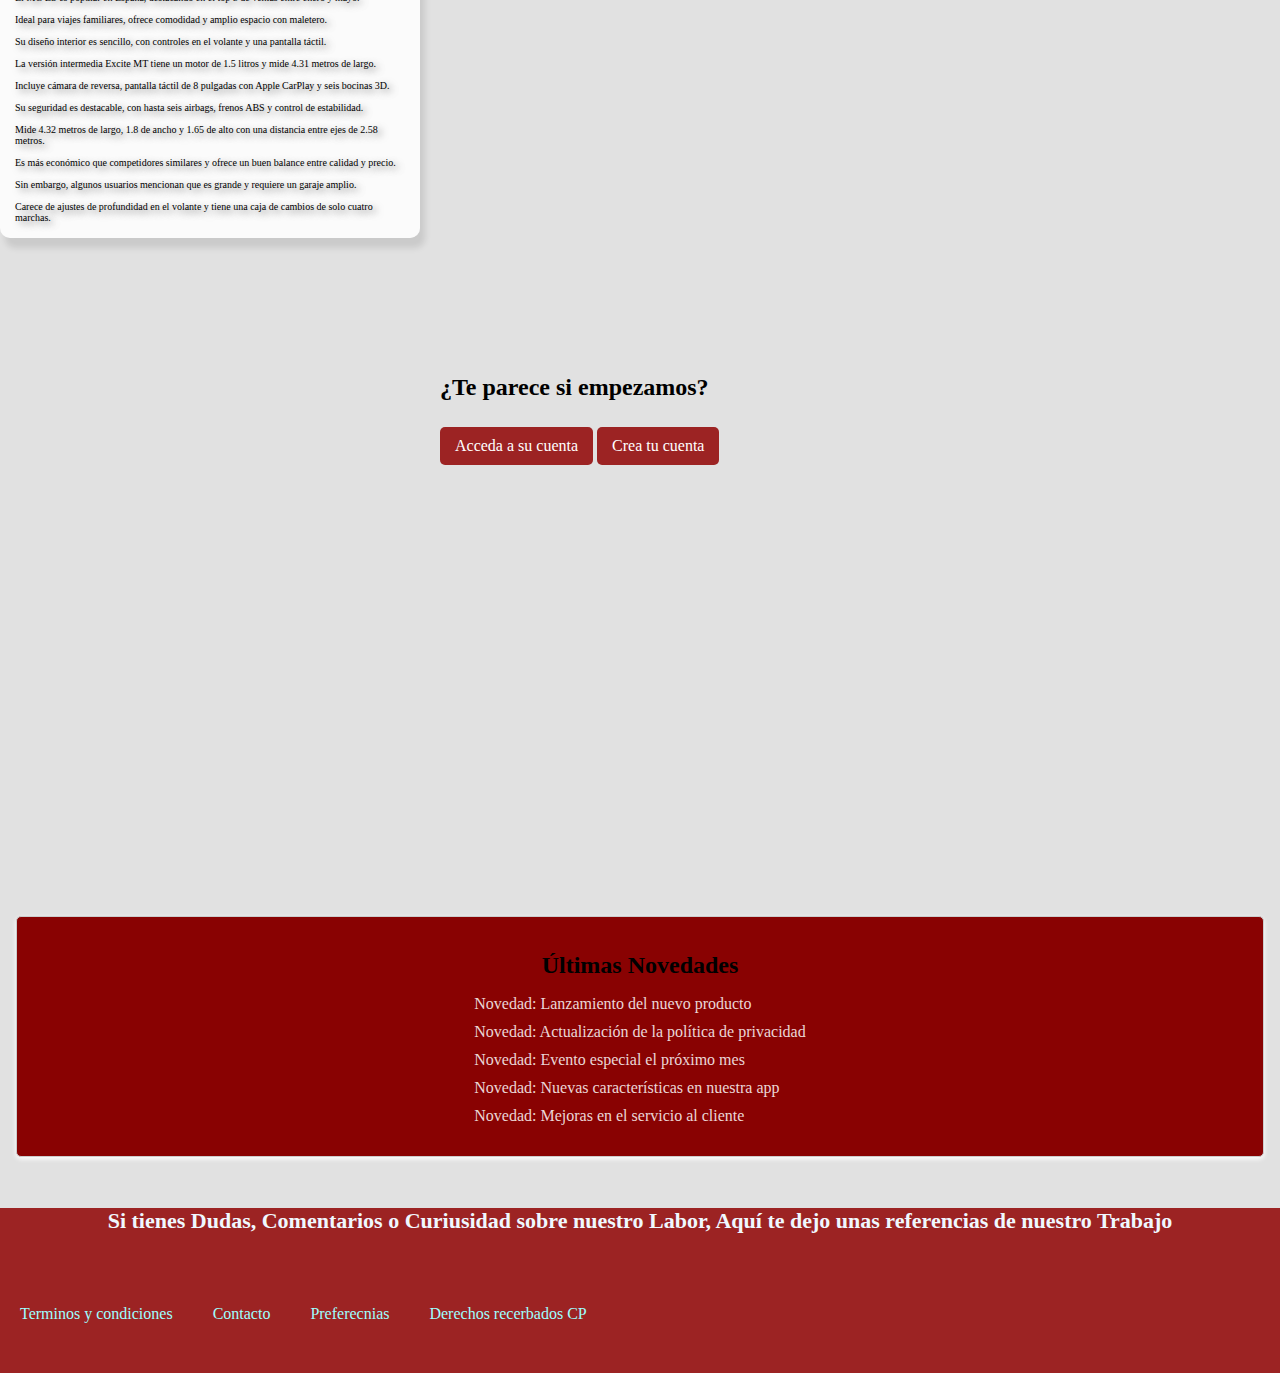
==== commit 2d15c9a6: "Final" ====
--- a/Catalogo.html
+++ b/Catalogo.html
@@ -255,24 +255,31 @@
                 </div>
 
             </div>
-            <div class="Adiciona">
-
+            <div class="novedades">  
+                <h2>Últimas Novedades</h2>  
+                <ul>  
+                    <li><a href="#">Novedad: Lanzamiento del nuevo producto</a></li>  
+                    <li><a href="#">Novedad: Actualización de la política de privacidad</a></li>  
+                    <li><a href="#">Novedad: Evento especial el próximo mes</a></li>  
+                    <li><a href="#">Novedad: Nuevas características en nuestra app</a></li>  
+                    <li><a href="#">Novedad: Mejoras en el servicio al cliente</a></li>  
+                </ul>  
+            </div>  
+            <footer class="pie">
+                <h6 class="PE">Si tienes Dudas, Comentarios o Curiusidad sobre nuestro Labor, Aquí te dejo unas referencias de nuestro Trabajo</h6>
+                <div>
+                <ul class="Name">
+                    <li class="izz"><a href="#">Terminos y condiciones</a></li>
+                    <li class="izz"><a href="#">Contacto</a></li>
+                    <li class="izz"><a href="#">Preferecnias</a></li>
+                    <li class="izz"><a href="#">Derechos recerbados CP</a></li>
+                    <li class="FA"><a href="#"></a></li>
+                    <li class="IN"><a href="#"></a></li>
+                    <li class="WH"><a href="#"></a></li>
+                    <li class="YT"><a href="#"></a></li>
+                    <li class="CE"><a href="#"></a></li>
+                </ul>
             </div>
-            <footer>
-                <h6>Si tienes Dudas, Comentarios o Curiusidad sobre nuestro Labor, Aquí te dejo unas referencias de nuestro Trabajo</h6>
-                <ul>
-                    <li>Terminos y condiciones</li>
-                    <li>Contacto</li>
-                    <li>Preferecnias</li>
-                    <li>Derechos recerbados CP</li>
-                </ul>
-                <ul>
-                    <li>Facebook</li>
-                    <li>Instagram</li>
-                    <li>Whatsapp</li>
-                    <li>YouTube</li>
-                    <li>Correo Electronico</li>
-                </ul>
             </footer>
         </body>
 </html>--- a/Footer.css
+++ b/Footer.css
@@ -0,0 +1,136 @@
+footer
+{
+background-color: #8f0000d8;
+height: auto;
+width: auto;
+
+}
+
+.PE
+{
+    display: flex;
+    justify-content: space-evenly;
+    align-items: center;
+    color: aliceblue;
+    font-size: 22PX;
+}
+
+.Name
+{
+    display: flex;  
+    list-style: none;  
+    padding: 20px;  
+    margin: 0;   
+    gap: 20px; /* Espacio entre los elementos de la lista */  
+}
+
+
+
+.Name li {  
+    margin-right: 20px; /* Espacio entre los elementos de la lista */  
+}  
+
+.Name li:last-child {  
+    margin-right: 0; /* Elimina el margen derecho del último elemento */  
+}  
+
+
+
+
+li a 
+{
+    
+    color: rgb(158, 255, 255);
+    text-decoration: none;
+}
+.FA a
+{ 
+    background-image: url(https://images.vexels.com/media/users/3/223136/isolated/lists/984f500cf9de4519b02b354346eb72e0-icono-de-facebook-redes-sociales.png);  
+    background-repeat: no-repeat;  
+  /* Centrar imagen dentro del contenedor */  
+    background-size: contain;  
+    width: 40px; /* Ancho del ícono */  
+    height: 48px; /* Alto del ícono */
+    display: block;
+}
+
+.IN a
+{ 
+    background-image: url(https://images.vexels.com/media/users/3/137198/isolated/lists/07f0d7b69ef071571e4ada2f4d6a053a-icono-de-instagram-colorido.png);  
+    background-repeat: no-repeat;  
+  /* Centrar imagen dentro del contenedor */  
+    background-size: contain;  
+    width: 40px; /* Ancho del ícono */  
+    height: 48px; /* Alto del ícono */
+    display: block;
+}
+
+.WH a
+{ 
+    background-image: url(https://cdn.iconscout.com/icon/free/png-256/free-logo-whatsapp-9289809-7573062.png?f=webp);  
+    background-repeat: no-repeat;  
+  /* Centrar imagen dentro del contenedor */  
+    background-size: contain;  
+    width: 40px; /* Ancho del ícono */  
+    height: 48px; /* Alto del ícono */
+    display: block;
+}
+
+.YT a
+{ 
+    background-image: url(https://images.vexels.com/media/users/3/137425/isolated/lists/f2ea1ded4d037633f687ee389a571086-logotipo-de-icono-de-youtube.png);  
+    background-repeat: no-repeat;  
+  /* Centrar imagen dentro del contenedor */  
+    background-size: contain;  
+    width: 40px; /* Ancho del ícono */  
+    height: 48px; /* Alto del ícono */
+    display: block;
+}
+
+.CE a
+{ 
+    background-image: url(https://images.vexels.com/media/users/3/140928/isolated/lists/8d338f5acd60bfbc9b5fb1b208c8814f-icono-redondo-de-correo-electronico-contorneado.png);  
+    background-repeat: no-repeat;  
+  /* Centrar imagen dentro del contenedor */  
+    background-size: contain;  
+    width: 40px; /* Ancho del ícono */  
+    height: 48px; /* Alto del ícono */
+    display: block;
+}
+
+
+
+.novedades {  
+    background-color: #890202; /* Fondo blanco para el div */  
+    border: 1px solid #ccc; /* Borde gris claro */  
+    border-radius: 5px; /* Bordes redondeados */  
+    padding: 15px; /* Espacio interior */  
+    box-shadow: 0 2px 5px rgb(255, 255, 255); /* Sombra ligera */  
+    max-width: 95%; /* Ancho máximo */  
+    margin: auto; /* Centra el div horizontalmente */  
+    justify-items: center;
+}  
+
+.novedades h2 {  
+    font-size: 24px; /* Tamaño de fuente del encabezado */  
+    margin-bottom: 10px; /* Espacio inferior */  
+}  
+
+.novedades ul {  
+    list-style-type: none; /* Elimina los puntos de la lista */  
+    padding: 0; /* Elimina el padding */  
+}  
+
+.novedades li {  
+    margin-bottom: 10px; /* Espacio entre los elementos de la lista */  
+}  
+
+.novedades a {  
+    text-decoration: none; /* Elimina subrayado */  
+    color: #ffffffd8; /* Color del texto del enlace */  
+}  
+
+.novedades a:hover {  
+    text-decoration: underline; /* Subrayado al pasar el ratón */  
+    color: #ffffffd8; /* Color del texto del enlace al pasar el ratón */  
+}  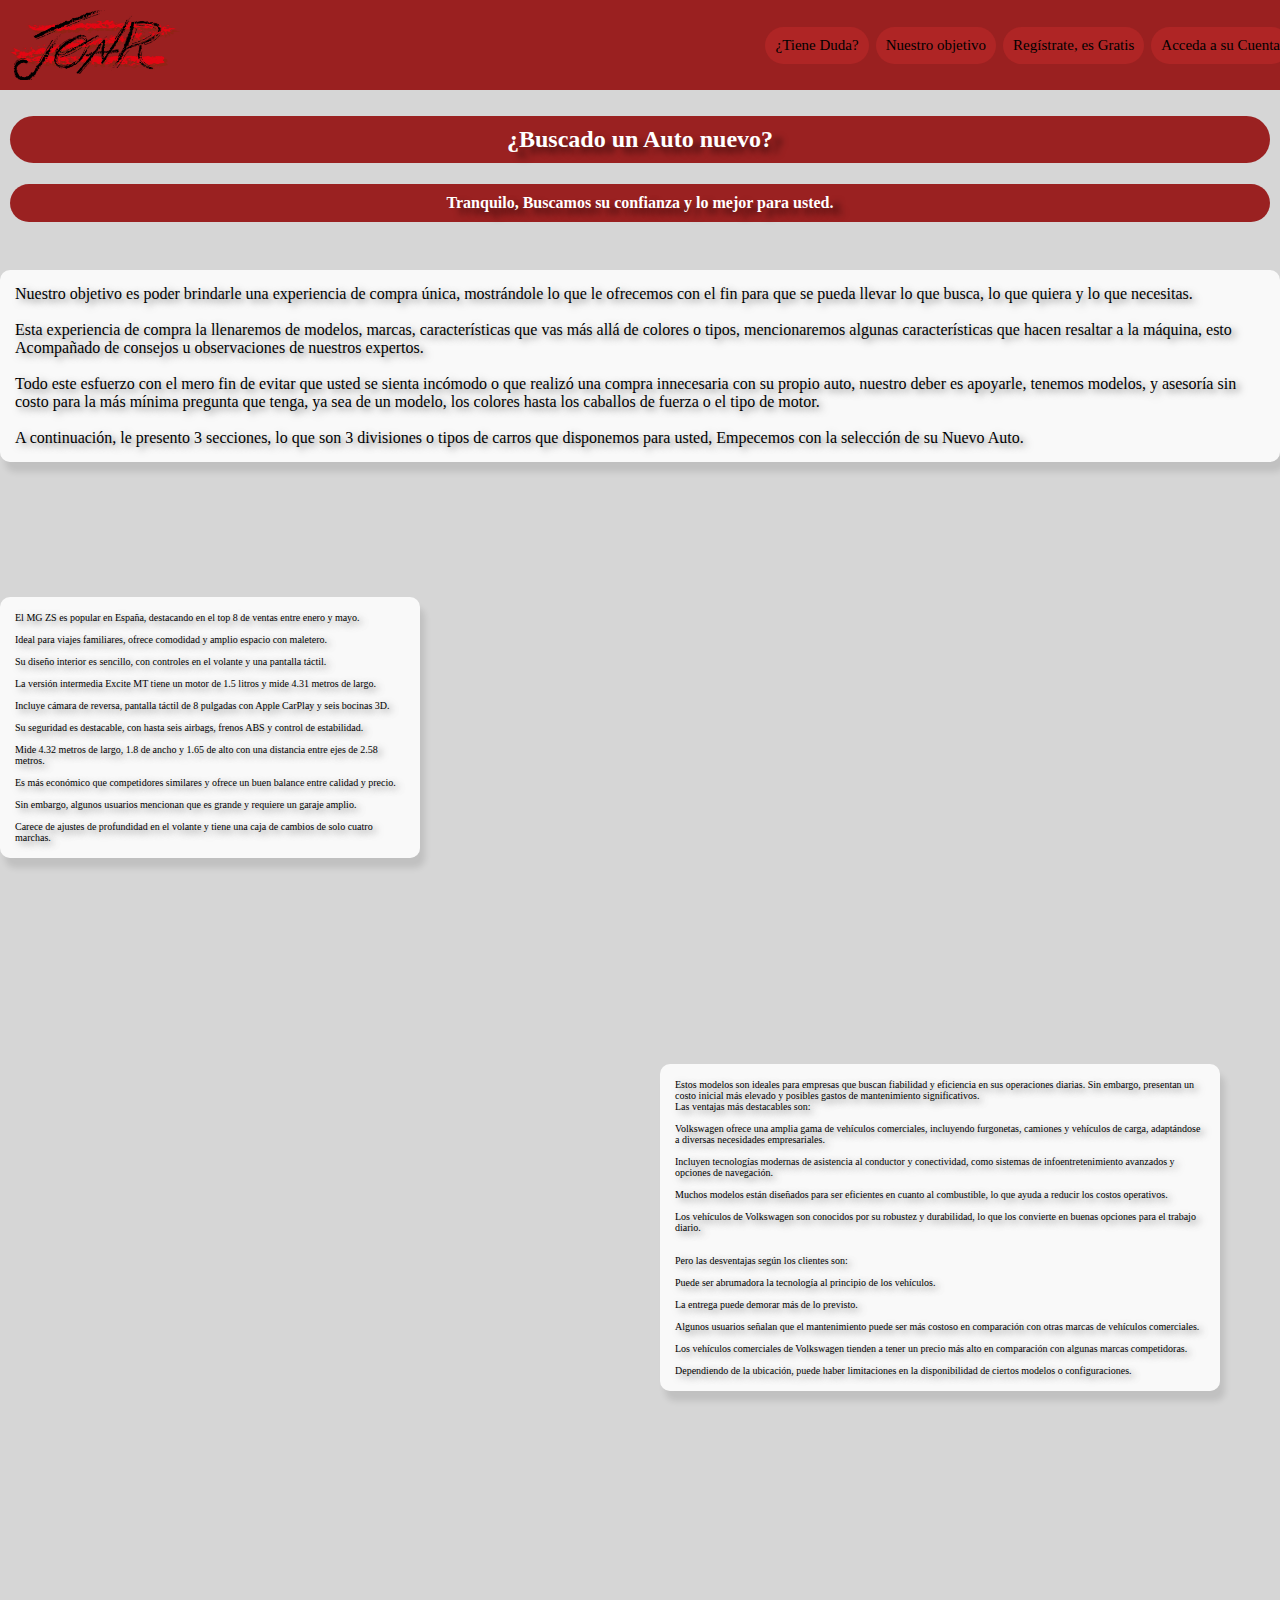
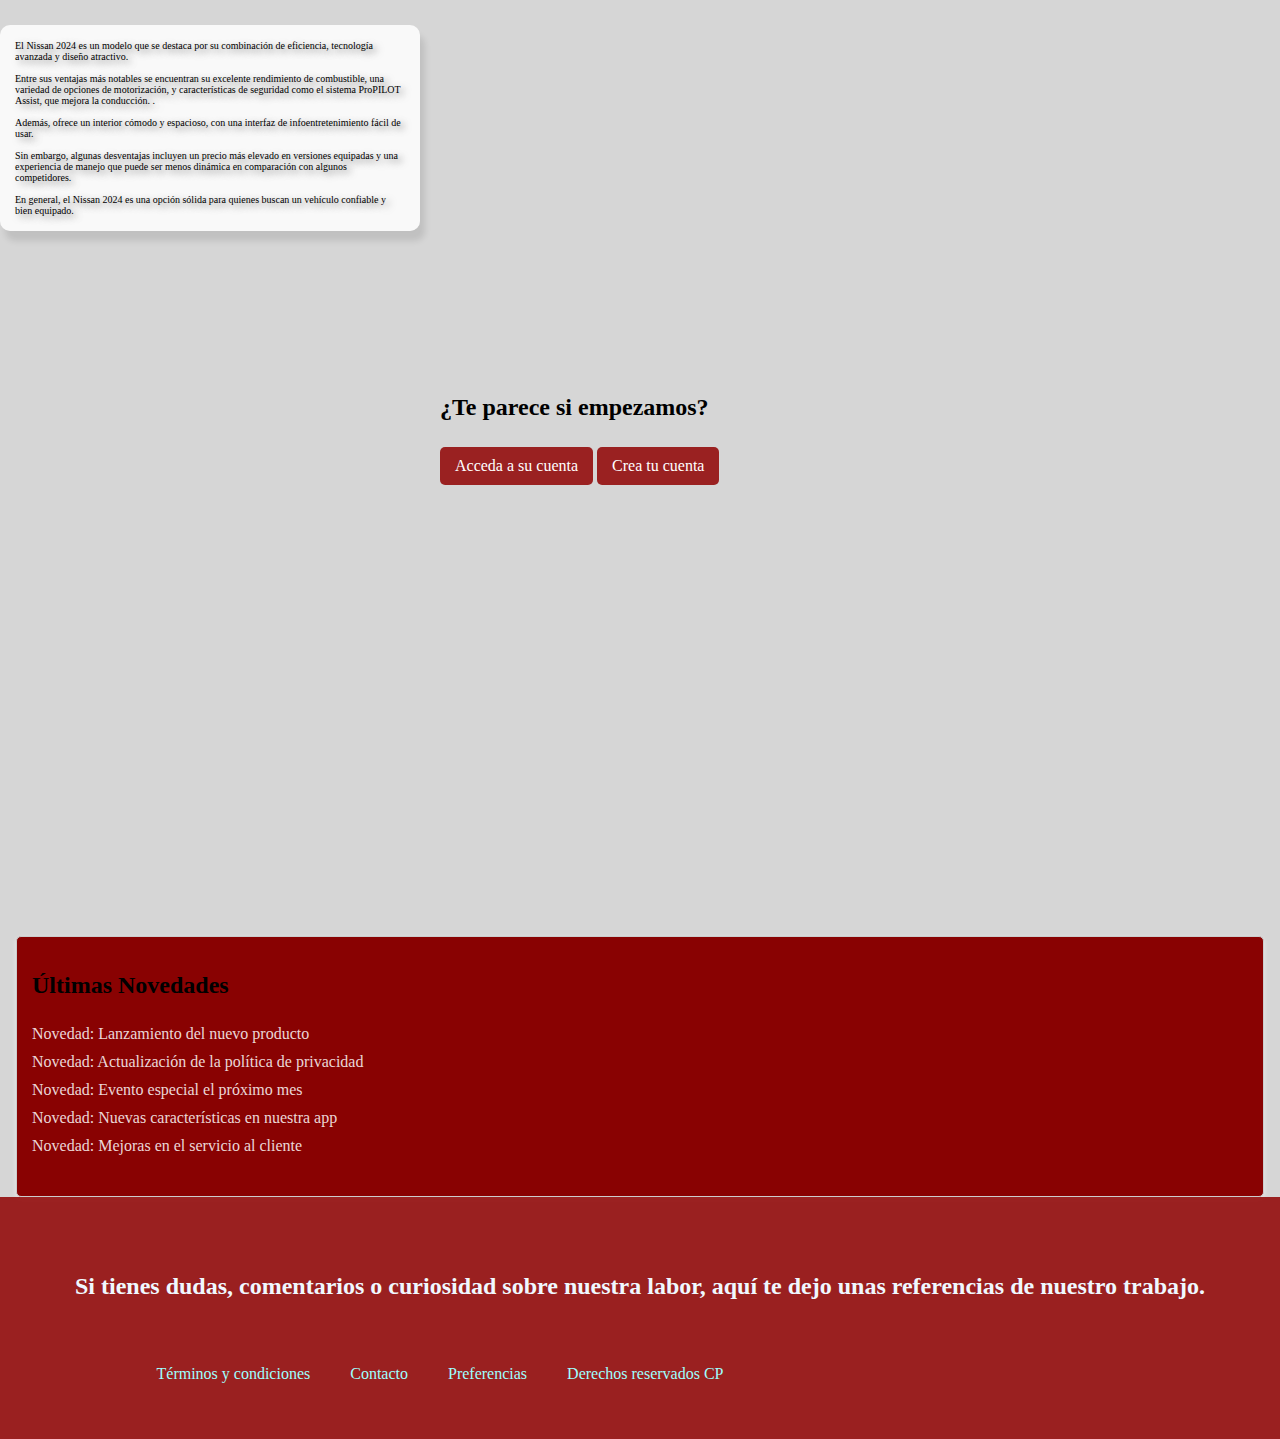
==== commit 2c58d1c2: "END" ====
--- a/Catalogo.html
+++ b/Catalogo.html
@@ -22,13 +22,13 @@
                 <div class="HEA">
                     <div class="Izquierda"> <a class="OM" href="#"> </a>
                     </div>
-                    <div class="Derecha"> ¿Tiene Duda?
-                    </div>
-                    <div class="Derecha"> Nuestro objetivo
-                    </div>
-                    <div class="Derecha"> Registrate, es Gratis
-                    </div>
-                    <div class="Derecha"> Acceda a su Cuenta
+                    <div class="Derecha"><a href="#">¿Tiene Duda?</a>
+                    </div>
+                    <div class="Derecha"><a href="#">Nuestro objetivo</a>
+                    </div>
+                    <div class="Derecha"><a href="#">Regístrate, es Gratis</a>
+                    </div>
+                    <div class="Derecha"><a href="#">Acceda a su Cuenta</a>
                     </div>
                     </div>
                 </div>    
@@ -37,22 +37,22 @@
                 <div>
                 <nav class="jumbotron">
                     <h1 class="Sup"> ¿Buscado un Auto nuevo? </h1>
-                    <h4 class="Sup">Tranquilo, te temos cubierto.</h4>
+                    <h4 class="Sup">Tranquilo, Buscamos su confianza y lo mejor para usted.</h4>
                 </nav>
                 </div>
                     <p>
-                         Nuestro objetivo es brindarte una experiencia de compra unica, Mostandote lo que le ofrecemos 
-                        Con el fin para que te lleves lo que Buscas, Lo que queires y lo que necesitas. <br>
+                        Nuestro objetivo es poder brindarle una experiencia de compra única, mostrándole lo que le ofrecemos  
+                        con el fin para que se pueda llevar lo que busca, lo que quiera y lo que necesitas. <br>
                         <br>    
-                        Esta experiencia de compra la llenaremos de Modelo, marcas, caractisticas que vas más haya de
-                        colore o tipos, mencionaremos algunas caradteristicas que hacen resaltar a la Maquina, esto
-                        Acompañado de consejos o obervaciones de nuestros expertos. <br>
+                        Esta experiencia de compra la llenaremos de modelos, marcas, características que vas más allá de
+                        colores o tipos, mencionaremos algunas características que hacen resaltar a la máquina, esto
+                        Acompañado de consejos u observaciones de nuestros expertos. <br>
                         <br>
-                        Todo este esfuerzo con el mero fin de evitar que usted se sienta incomodo o que realizo una compra inecesaria
-                        con su propio auto, Nuestro deber es apoyarle, tenemos modelos, y acesoria sin costo para la más minima pregunta que tenga,
-                        ya sea de un modelo los colores hasta los caballos de fuerta o el tipo de motor. <br>
+                        Todo este esfuerzo con el mero fin de evitar que usted se sienta incómodo o que realizó una compra innecesaria
+                        con su propio auto, nuestro deber es apoyarle, tenemos modelos, y asesoría sin costo para la más mínima pregunta que tenga,
+                        ya sea de un modelo, los colores hasta los caballos de fuerza o el tipo de motor. <br>
                         <br>
-                        Acontinuación, le presento 3 secciones, lo que son 3 diviciones o tipos de carros que disponemos para usted, Empecemos con la selección de su Nuevo Auto. 
+                        A continuación, le presento 3 secciones, lo que son 3 divisiones o tipos de carros que disponemos para usted, Empecemos con la selección de su Nuevo Auto. 
                     </p>
                     <div class="MG">
                         <div class="ZS">
@@ -90,7 +90,7 @@
                             <P>
                                 
                                 Estos modelos son ideales para empresas que buscan fiabilidad y eficiencia en sus operaciones diarias. Sin embargo, presentan un costo inicial más elevado y posibles gastos de mantenimiento significativos.<br>
-                                Las ventajas más detacables son:<br>
+                                Las ventajas más destacables son:<br>
                                 <br>
                                 Volkswagen ofrece una amplia gama de vehículos comerciales, incluyendo furgonetas, camiones y vehículos de carga, adaptándose a diversas necesidades empresariales.<br>
                                 <br>
@@ -101,7 +101,7 @@
                                 Los vehículos de Volkswagen son conocidos por su robustez y durabilidad, lo que los convierte en buenas opciones para el trabajo diario.<br>
                                 <br>
                                 <br>
-                                Pero las desventajas segun los clientes son:<br>
+                                Pero las desventajas según los clientes son:<br>
                                 <br>
                                 Puede ser abrumadora la tecnología al principio de los vehículos.<br>
                                 <br>
@@ -119,25 +119,16 @@
                     <div class="NI">
                         <div class="ZS">
                             <p>
-                                El MG ZS es popular en España, destacando en el top 8 de ventas entre enero y mayo.<br>
-                                <br>
-                                Ideal para viajes familiares, ofrece comodidad y amplio espacio con maletero.<br>
-                                <br>
-                                Su diseño interior es sencillo, con controles en el volante y una pantalla táctil.<br>
-                                <br>
-                                La versión intermedia Excite MT tiene un motor de 1.5 litros y mide 4.31 metros de largo.<br>
-                                <br>
-                                Incluye cámara de reversa, pantalla táctil de 8 pulgadas con Apple CarPlay y seis bocinas 3D.<br>
-                                <br>
-                                Su seguridad es destacable, con hasta seis airbags, frenos ABS y control de estabilidad.<br>
-                                <br>
-                                Mide 4.32 metros de largo, 1.8 de ancho y 1.65 de alto con una distancia entre ejes de 2.58 metros.<br>
-                                <br>
-                                Es más económico que competidores similares y ofrece un buen balance entre calidad y precio.<br>
-                                <br>
-                                Sin embargo, algunos usuarios mencionan que es grande y requiere un garaje amplio.<br>
-                                <br>
-                                Carece de ajustes de profundidad en el volante y tiene una caja de cambios de solo cuatro marchas.<br>
+                                El Nissan 2024 es un modelo que se destaca por su combinación de eficiencia, tecnología avanzada y diseño atractivo.<br>
+                                <br>
+                                Entre sus ventajas más notables se encuentran su excelente rendimiento de combustible, una variedad de opciones de motorización, y características de seguridad como el sistema ProPILOT Assist, que mejora la conducción. .<br>
+                                <br>
+                                Además, ofrece un interior cómodo y espacioso, con una interfaz de infoentretenimiento fácil de usar.<br>
+                                <br>
+                                Sin embargo, algunas desventajas incluyen un precio más elevado en versiones equipadas y una experiencia de manejo que puede ser menos dinámica en comparación con algunos competidores.<br>
+                                <br>
+                                En general, el Nissan 2024 es una opción sólida para quienes buscan un vehículo confiable y bien equipado.<br>
+
                             </p>
                         </div>
                         <div>
@@ -266,13 +257,13 @@
                 </ul>  
             </div>  
             <footer class="pie">
-                <h6 class="PE">Si tienes Dudas, Comentarios o Curiusidad sobre nuestro Labor, Aquí te dejo unas referencias de nuestro Trabajo</h6>
+                <h6 class="PE">Si tienes dudas, comentarios o curiosidad sobre nuestra labor, aquí te dejo unas referencias de nuestro trabajo.</h6>
                 <div>
                 <ul class="Name">
-                    <li class="izz"><a href="#">Terminos y condiciones</a></li>
+                    <li class="izz"><a href="#">Términos y condiciones</a></li>
                     <li class="izz"><a href="#">Contacto</a></li>
-                    <li class="izz"><a href="#">Preferecnias</a></li>
-                    <li class="izz"><a href="#">Derechos recerbados CP</a></li>
+                    <li class="izz"><a href="#">Preferencias</a></li>
+                    <li class="izz"><a href="#">Derechos reservados CP</a></li>
                     <li class="FA"><a href="#"></a></li>
                     <li class="IN"><a href="#"></a></li>
                     <li class="WH"><a href="#"></a></li>
--- a/Cuerpo.css
+++ b/Cuerpo.css
@@ -2,6 +2,7 @@
 {
     font-family:Trebuchet MS  ;
     margin: 0;
-    background-color: #e1e1e1;
+    background-color: #d6d6d6;
     padding: 0;
+    
 }--- a/Header.css
+++ b/Header.css
@@ -1,31 +1,64 @@
-header
-{
-    background-color: #8f0000d8;
-    color: white;
-    display: grid;
-    width: 100%;
-    font-size: 15px;
-}
-.HEA
-{
-    display: grid;
-    grid-template-columns: 1fr auto auto auto auto;
-    grid-column-gap:  7px;
+header {  
+    background-color: rgba(143, 0, 0, 0.85); /* Color de fondo con opacidad */  
+    color: white;  
+    display: grid;  
+    width: 100%;  
+    font-size: 15px;  
+    padding: 10px; /* Espaciado interno del encabezado */  
+}  
 
-}
-.Izquierda a
-{
-    display: block;
-    background-image: url(Imagen/magua.png);
-    background-position: center;
-    background-size: cover;
-    width: 170px;               /* Ancho del enlace */  
+.HEA {  
+    display: grid;  
+    grid-template-columns: 1fr repeat(4, auto); /* Un primer columna flexible y 4 fijas */  
+    grid-column-gap: 7px;  
+    align-items: center; /* Centra verticalmente los elementos */  
+}  
+
+/* Estilo para la sección Izquierda que contiene el logo */  
+.Izquierda a {  
+    display: block;  
+    background-image: url(Imagen/magua.png);  
+    background-position: center;  
+    background-size: cover;  
+    width: 170px; /* Ancho del enlace */  
     height: 70px;   
-    background-repeat: no-repeat; 
-}
-.Derecha
-{
-    align-content: center;
-    background-color: rgb(175, 37, 37);
-    border-radius: 20px; 
-}+    background-repeat: no-repeat;   
+}  
+
+/* Estilo para la sección Derecha */  
+.Derecha {  
+    justify-self: end; /* Alinea a la derecha */  
+    align-content: center;  
+    background-color: rgb(175, 37, 37);  
+    border-radius: 20px;   
+    padding: 10px; /* Espaciado interno para la sección Derecha */  
+}  
+
+/* Estilo para enlaces */  
+a {  
+    text-decoration: none;  
+    color: black;  
+}  
+
+/* Media Queries para responsividad */  
+@media (max-width: 768px) {  
+    .HEA {  
+        grid-template-columns: 1fr; /* Una columna para móviles */  
+        text-align: center; /* Centra el texto en móviles */  
+    }  
+
+    .Izquierda a {  
+        width: 100px; /* Ancho reducido para móviles */  
+        height: 50px; /* Altura reducida */  
+    }  
+
+    .Derecha {  
+        justify-self: center; /* Centra la sección Derecha en móviles */  
+        margin-top: 10px; /* Añade margen superior para separación */  
+    }  
+
+    header {  
+        padding: 10px 5px; /* Espaciado interno reducido en móviles */  
+        font-size: 14px; /* Tamaño de fuente reducido en móviles */  
+    }  
+} --- a/Main.css
+++ b/Main.css
@@ -175,6 +175,8 @@
 
 
 
+
+
 .MARCAS {  
     display: grid;  
     grid-template-columns: auto auto auto auto; /* Ajusta el número de columnas automáticas */  
--- a/Adi.css
+++ b/Adi.css
@@ -0,0 +1,51 @@
+.novedades {  
+    background-color: #890202;  
+    border: 1px solid #ccc;  
+    border-radius: 5px;  
+    padding: 15px;  
+    box-shadow: 0 2px 5px rgba(255, 255, 255, 0.5); /* Sombra ligeramente transparente */  
+    max-width: 95%;  
+    margin: auto;  
+    display: flex; /* Flexbox para manejo de alineación */  
+    flex-direction: column; /* Coloca los elementos en columna */  
+    justify-content: center; /* Centra el contenido verticalmente */  
+}  
+
+.novedades h2 {  
+    font-size: 1.5em; /* Cambia a tamaño relativo */  
+    margin-bottom: 10px;  
+}  
+
+.novedades ul {  
+    list-style-type: none;  
+    padding: 0;  
+}  
+
+.novedades li {  
+    margin-bottom: 10px;  
+}  
+
+.novedades a {  
+    text-decoration: none;  
+    color: rgba(255, 255, 255, 0.85); /* Color del texto del enlace con opacidad */  
+}  
+
+.novedades a:hover {  
+    text-decoration: underline;  
+    color: rgba(255, 255, 255, 1); /* Color del texto del enlace al pasar el ratón */  
+}  
+
+/* Media queries para dispositivos más pequeños */  
+@media (max-width: 600px) {  
+    .novedades {  
+        padding: 10px; /* Reduce el padding en pantallas pequeñas */  
+    }  
+
+    .novedades h2 {  
+        font-size: 1.2em; /* Tamaño del encabezado más pequeño para móviles */  
+    }  
+
+    .novedades li {  
+        margin-bottom: 5px; /* Reduce el espacio entre elementos de lista */  
+    }  
+}  --- a/Footer.css
+++ b/Footer.css
@@ -1,136 +1,82 @@
-footer
-{
-background-color: #8f0000d8;
-height: auto;
-width: auto;
+footer {  
+    background-color: rgba(143, 0, 0, 0.85); /* Color con opacidad */  
+    height: auto;  
+    width: 100%; /* Ancho completo */  
+    padding: 20px 0; /* Relleno superior e inferior */  
+    display: flex; /* Flexbox para alineación */  
+    flex-direction: column; /* Coloca elementos en columna */  
+    align-items: center; /* Centra el contenido */  
+}  
 
-}
+.PE {  
+    display: flex;   
+    justify-content: space-evenly;  
+    align-items: center;  
+    color: aliceblue;  
+    font-size: 1.5em; /* Tamaño relativo */  
+    width: 100%; /* Asegura que ocupe todo el ancho */  
+}  
 
-.PE
-{
-    display: flex;
-    justify-content: space-evenly;
-    align-items: center;
-    color: aliceblue;
-    font-size: 22PX;
-}
-
-.Name
-{
+.Name {  
     display: flex;  
     list-style: none;  
-    padding: 20px;  
-    margin: 0;   
-    gap: 20px; /* Espacio entre los elementos de la lista */  
-}
-
-
+    padding: 10px;  /* Reduce espacio */  
+    margin: 0 auto; /* Centra la lista */  
+    gap: 20px; /* Espacio entre los elementos */  
+}  
 
 .Name li {  
-    margin-right: 20px; /* Espacio entre los elementos de la lista */  
+    margin-right: 20px;   
 }  
 
 .Name li:last-child {  
-    margin-right: 0; /* Elimina el margen derecho del último elemento */  
+    margin-right: 0; /* Elimina margen del último elemento */  
 }  
 
+li a {  
+    color: rgb(158, 255, 255);  
+    text-decoration: none;  
+}  
 
-
-
-li a 
-{
-    
-    color: rgb(158, 255, 255);
-    text-decoration: none;
-}
-.FA a
-{ 
-    background-image: url(https://images.vexels.com/media/users/3/223136/isolated/lists/984f500cf9de4519b02b354346eb72e0-icono-de-facebook-redes-sociales.png);  
+/* Estilo de los íconos de redes sociales */  
+.FA a, .IN a, .WH a, .YT a, .CE a {  
     background-repeat: no-repeat;  
-  /* Centrar imagen dentro del contenedor */  
     background-size: contain;  
     width: 40px; /* Ancho del ícono */  
-    height: 48px; /* Alto del ícono */
-    display: block;
-}
-
-.IN a
-{ 
-    background-image: url(https://images.vexels.com/media/users/3/137198/isolated/lists/07f0d7b69ef071571e4ada2f4d6a053a-icono-de-instagram-colorido.png);  
-    background-repeat: no-repeat;  
-  /* Centrar imagen dentro del contenedor */  
-    background-size: contain;  
-    width: 40px; /* Ancho del ícono */  
-    height: 48px; /* Alto del ícono */
-    display: block;
-}
-
-.WH a
-{ 
-    background-image: url(https://cdn.iconscout.com/icon/free/png-256/free-logo-whatsapp-9289809-7573062.png?f=webp);  
-    background-repeat: no-repeat;  
-  /* Centrar imagen dentro del contenedor */  
-    background-size: contain;  
-    width: 40px; /* Ancho del ícono */  
-    height: 48px; /* Alto del ícono */
-    display: block;
-}
-
-.YT a
-{ 
-    background-image: url(https://images.vexels.com/media/users/3/137425/isolated/lists/f2ea1ded4d037633f687ee389a571086-logotipo-de-icono-de-youtube.png);  
-    background-repeat: no-repeat;  
-  /* Centrar imagen dentro del contenedor */  
-    background-size: contain;  
-    width: 40px; /* Ancho del ícono */  
-    height: 48px; /* Alto del ícono */
-    display: block;
-}
-
-.CE a
-{ 
-    background-image: url(https://images.vexels.com/media/users/3/140928/isolated/lists/8d338f5acd60bfbc9b5fb1b208c8814f-icono-redondo-de-correo-electronico-contorneado.png);  
-    background-repeat: no-repeat;  
-  /* Centrar imagen dentro del contenedor */  
-    background-size: contain;  
-    width: 40px; /* Ancho del ícono */  
-    height: 48px; /* Alto del ícono */
-    display: block;
-}
-
-
-
-.novedades {  
-    background-color: #890202; /* Fondo blanco para el div */  
-    border: 1px solid #ccc; /* Borde gris claro */  
-    border-radius: 5px; /* Bordes redondeados */  
-    padding: 15px; /* Espacio interior */  
-    box-shadow: 0 2px 5px rgb(255, 255, 255); /* Sombra ligera */  
-    max-width: 95%; /* Ancho máximo */  
-    margin: auto; /* Centra el div horizontalmente */  
-    justify-items: center;
+    height: 40px; /* Ajusta la altura */  
+    display: inline-block; /* Permite alineación en línea */  
 }  
 
-.novedades h2 {  
-    font-size: 24px; /* Tamaño de fuente del encabezado */  
-    margin-bottom: 10px; /* Espacio inferior */  
+/* Íconos específicos */  
+.FA a {  
+    background-image: url(https://images.vexels.com/media/users/3/223136/isolated/lists/984f500cf9de4519b02b354346eb72e0-icono-de-facebook-redes-sociales.png);  
 }  
 
-.novedades ul {  
-    list-style-type: none; /* Elimina los puntos de la lista */  
-    padding: 0; /* Elimina el padding */  
+.IN a {  
+    background-image: url(https://images.vexels.com/media/users/3/137198/isolated/lists/07f0d7b69ef071571e4ada2f4d6a053a-icono-de-instagram-colorido.png);  
 }  
 
-.novedades li {  
-    margin-bottom: 10px; /* Espacio entre los elementos de la lista */  
+.WH a {  
+    background-image: url(https://cdn.iconscout.com/icon/free/png-256/free-logo-whatsapp-9289809-7573062.png?f=webp);  
 }  
 
-.novedades a {  
-    text-decoration: none; /* Elimina subrayado */  
-    color: #ffffffd8; /* Color del texto del enlace */  
+.YT a {  
+    background-image: url(https://images.vexels.com/media/users/3/137425/isolated/lists/f2ea1ded4d037633f687ee389a571086-logotipo-de-icono-de-youtube.png);  
 }  
 
-.novedades a:hover {  
-    text-decoration: underline; /* Subrayado al pasar el ratón */  
-    color: #ffffffd8; /* Color del texto del enlace al pasar el ratón */  
+.CE a {  
+    background-image: url(https://images.vexels.com/media/users/3/140928/isolated/lists/8d338f5acd60bfbc9b5fb1b208c8814f-icono-redondo-de-correo-electronico-contorneado.png);  
+}  
+
+/* Media Queries para responsividad */  
+@media (max-width: 600px) {  
+    .PE {  
+        flex-direction: column; /* Coloca el contenido en columna para móviles */  
+        align-items: center; /* Centra elementos */  
+    }  
+
+    .Name {  
+        flex-direction: column; /* Cambia la dirección de la lista a columna */  
+        gap: 10px; /* Espacio reducido entre elementos */  
+    }  
 }  